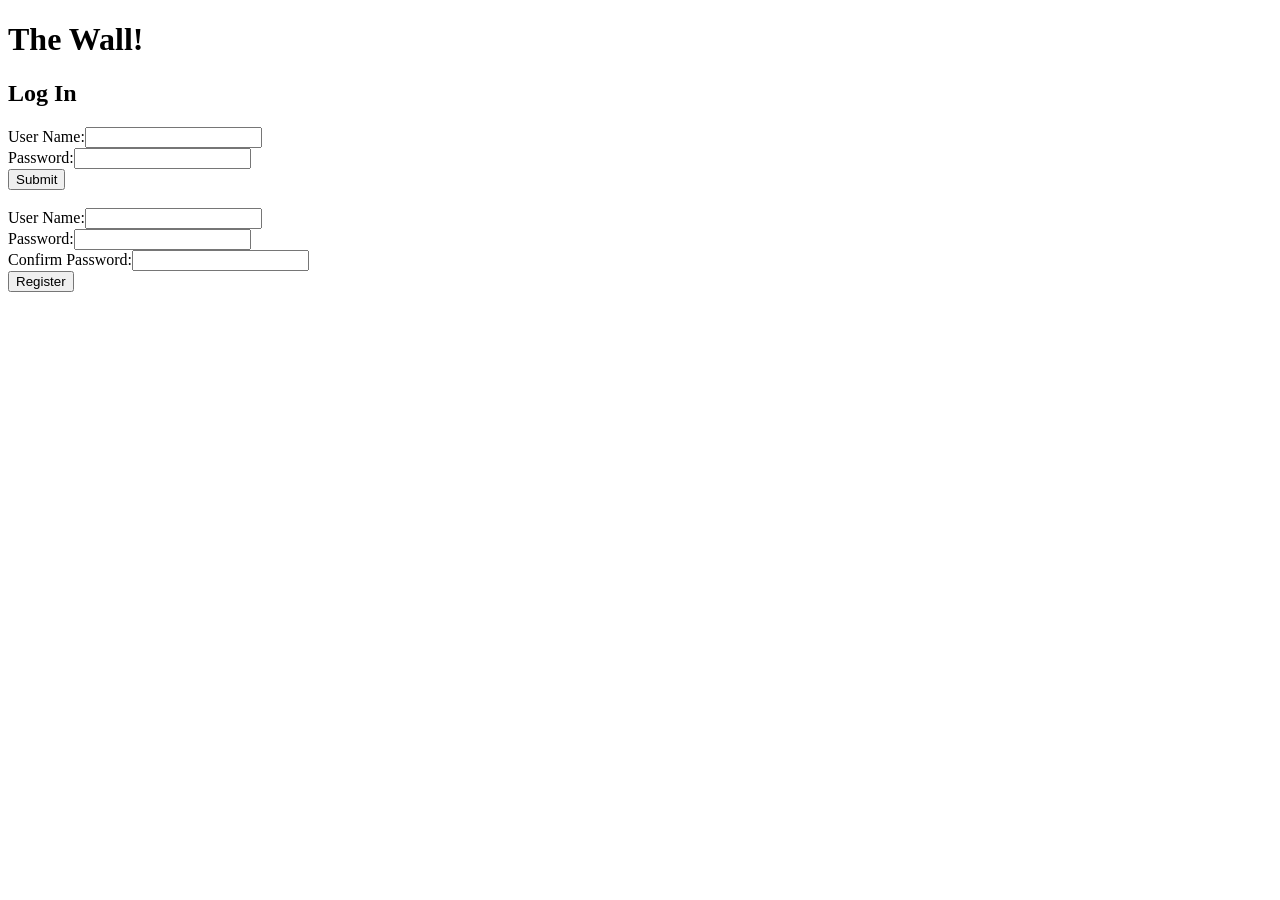
==== templates/index.html @ 47e2fea8 "format added to css and index.html" ====
<!doctype html>
<html>

    <head>
        <meta charset="utf-8">
        <title>The Wall</title>
</head>
<body>
  <h1>The Wall!</h1>
  
  <h2>Log In</h2>
  <form action='/login' method='POST'>
    <label for="user_name">User Name:<input type="text" name="user_name" id="user_name"></label>
    <br>
    <label for="Password">Password:<input type="text" name="password" id="password"></label>
    <br>
    <button type="submit" value="Submit">Submit</button>
  </form>
<br>
  <form action='/register' method='POST'>
    <label for="user_name">User Name:<input type="text" name="user_name" id="user_name"></label>
    <br>
    <label for="Password">Password:<input type="text" name="password" id="password"></label>
    <br>
    <label for="Password">Confirm Password:<input type="text" name="password_confirm" id="password_confirm"></label>
    <br>
    <button type="submit" value="Register">Register</button>
  </form>
</body>
</html>
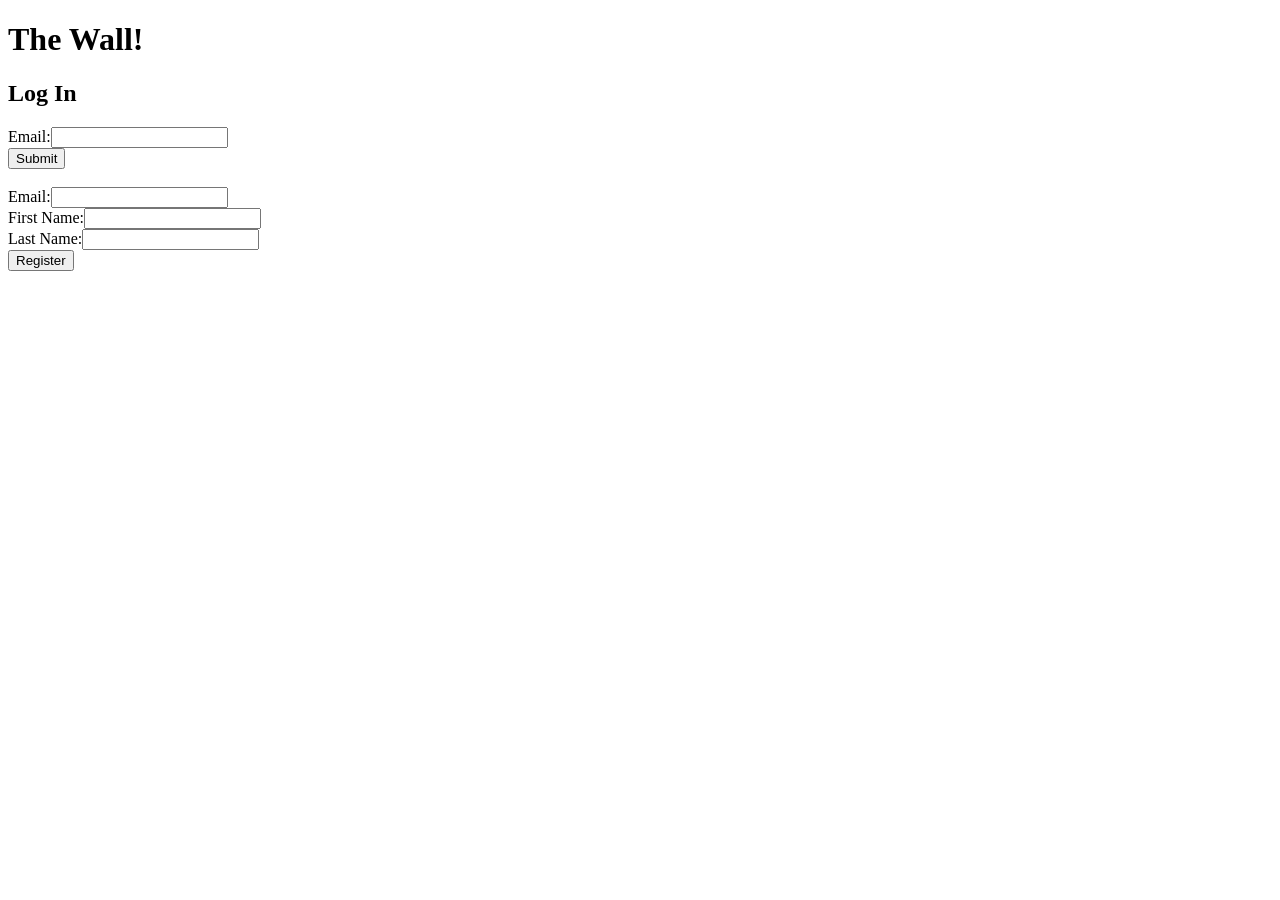
==== commit 3b233a7d: "updates to index and wall" ====
--- a/templates/index.html
+++ b/templates/index.html
@@ -4,25 +4,25 @@
     <head>
         <meta charset="utf-8">
         <title>The Wall</title>
+        <link rel="stylesheet" type="text/css" href="style.css">
 </head>
 <body>
   <h1>The Wall!</h1>
   
   <h2>Log In</h2>
   <form action='/login' method='POST'>
-    <label for="user_name">User Name:<input type="text" name="user_name" id="user_name"></label>
+    <label for="Email">Email:<input type="text" name="Email" id="Email"></label>
     <br>
-    <label for="Password">Password:<input type="text" name="password" id="password"></label>
-    <br>
+    
     <button type="submit" value="Submit">Submit</button>
   </form>
 <br>
   <form action='/register' method='POST'>
-    <label for="user_name">User Name:<input type="text" name="user_name" id="user_name"></label>
+    <label for="Email">Email:<input type="text" name="Email" id="Email"></label>
     <br>
-    <label for="Password">Password:<input type="text" name="password" id="password"></label>
+    <label for="First Name">First Name:<input type="text" name="First Name" id="First Name"></label>
     <br>
-    <label for="Password">Confirm Password:<input type="text" name="password_confirm" id="password_confirm"></label>
+    <label for="Last Name">Last Name:<input type="text" name="Last Name" id="Last Name"></label>
     <br>
     <button type="submit" value="Register">Register</button>
   </form>
